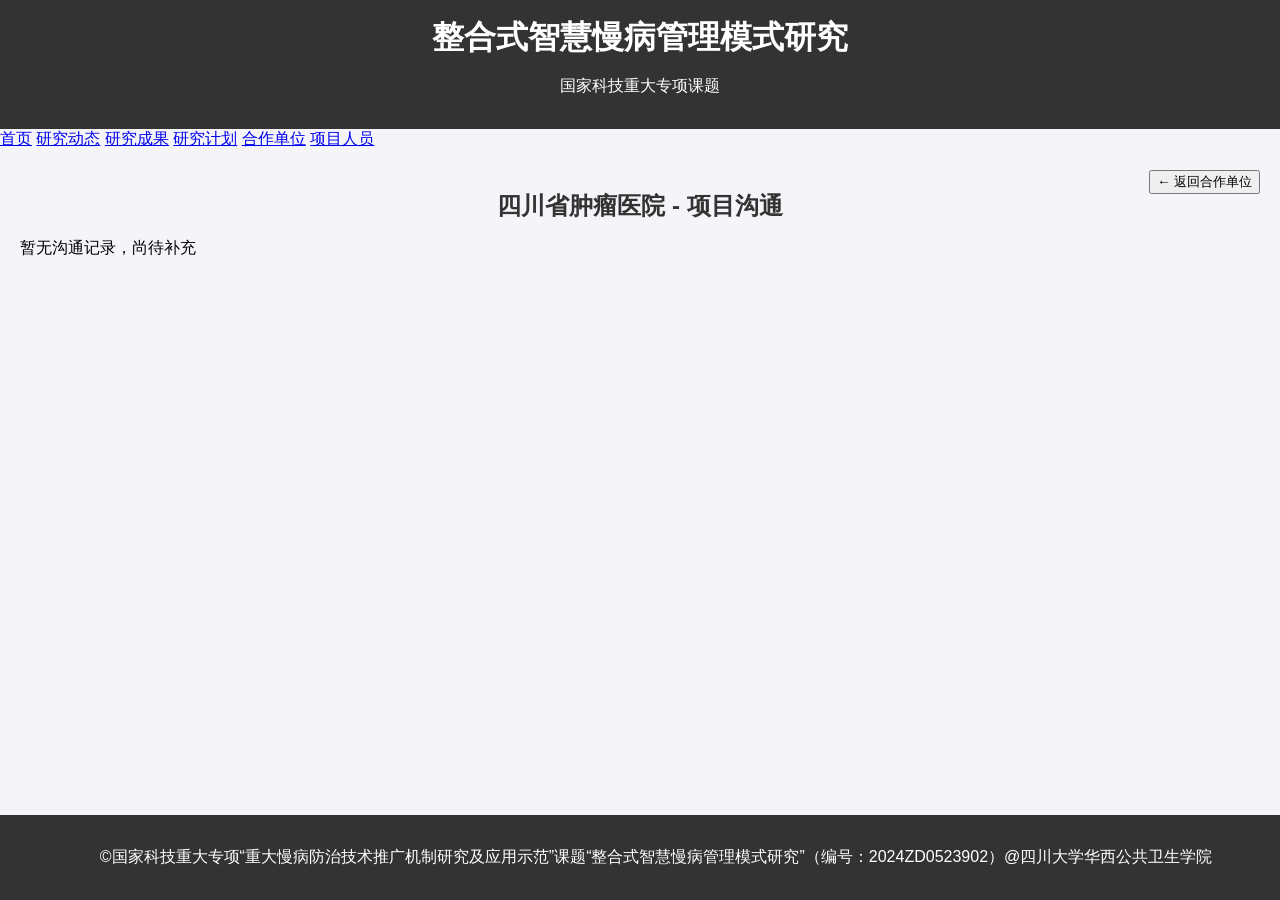
==== comm-cancer.html @ 6c67cd4b "Create comm-cancer.html" ====
<!DOCTYPE html>
<html lang="zh-CN">
<head>
    <meta charset="UTF-8">
    <meta name="viewport" content="width=device-width, initial-scale=1.0">
    <title>项目沟通 - 四川省肿瘤医院 | 整合式智慧慢病管理模式研究</title>
    <link rel="stylesheet" href="styles.css">
</head>
<body class="sub-page">

    <header class="sub-header">
        <h1>整合式智慧慢病管理模式研究</h1>
        <p class="sub-header-subtitle">国家科技重大专项课题</p>
    </header>

    <nav class="sub-nav">
        <div class="sub-nav-container">
            <a href="index.html" class="sub-nav-item">首页</a>
            <a href="trends.html" class="sub-nav-item">研究动态</a>
            <a href="results.html" class="sub-nav-item">研究成果</a>
            <a href="plan.html" class="sub-nav-item">研究计划</a>
            <a href="teams.html" class="sub-nav-item">合作单位</a>
            <a href="members.html" class="sub-nav-item">项目人员</a>
        </div>
    </nav>

    <main class="sub-page-content" style="position: relative;">
        <!-- 标题 -->
        <h2 style="text-align: center; margin-bottom: 1rem;">四川省肿瘤医院 - 项目沟通</h2>

        <!-- 右上角返回按钮 -->
        <div style="position: absolute; top: 20px; right: 20px; display: flex; gap: 1rem;">
            <button onclick="window.location.href='teams.html'" class="back-button">← 返回合作单位</button>
        </div>

        <!-- 沟通记录内容 -->
        <div id="communication-cards" class="communication-cards-container">
            <div class="empty-tip">暂无沟通记录，尚待补充</div>
        </div>
    </main>

    <footer>
        <p>&copy;国家科技重大专项“重大慢病防治技术推广机制研究及应用示范”课题“整合式智慧慢病管理模式研究”（编号：2024ZD0523902）@四川大学华西公共卫生学院</p>
    </footer>

    <script src="scripts.js"></script>
</body>
</html>
---- styles.css ----
/* 这是网页的基础样式 */
body {
    font-family: Arial, sans-serif;
    background-color: #f4f4f9;
    margin: 0;
    padding: 0;
}

header {
    background-color: #333;
    color: white;
    padding: 1rem;
    text-align: center;
}

header h1 {
    margin: 0;
}

main {
    padding: 20px;
}

section {
    margin-bottom: 30px;
}

h2 {
    color: #333;
}

ul {
    list-style-type: none;
    padding: 0;
}

ul li {
    margin: 5px 0;
}

.image-container {
    text-align: center;
    margin: 20px 0;
}

#research-results {
    margin-top: 20px;
}

footer {
    text-align: center;
    padding: 1rem;
    background-color: #333;
    color: white;
    position: fixed;
    bottom: 0;
    width: 100%;
}
#research-plan img {
    width: 80%;  /* 将图片宽度设置为 80% */
    margin: 0 auto;  /* 图片居中 */
    display: block;  /* 图片作为块级元素显示 */
    max-width: 100%;  /* 确保图片不会超出容器宽度 */
}
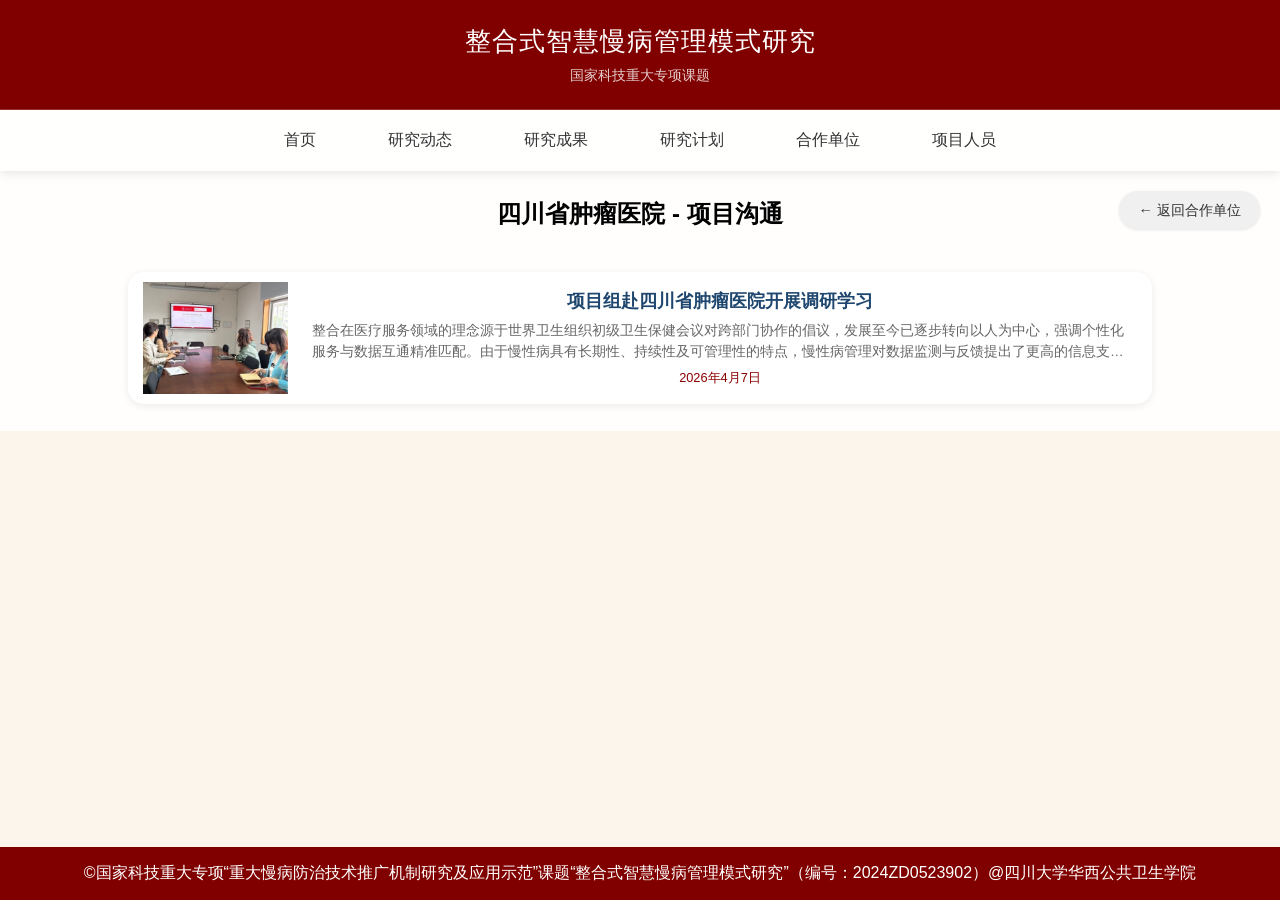
==== commit a51f483e: "Update comm-cancer.html" ====
--- a/comm-cancer.html
+++ b/comm-cancer.html
@@ -5,6 +5,98 @@
     <meta name="viewport" content="width=device-width, initial-scale=1.0">
     <title>项目沟通 - 四川省肿瘤医院 | 整合式智慧慢病管理模式研究</title>
     <link rel="stylesheet" href="styles.css">
+    <style>
+        /* 项目沟通卡片容器 */
+        .communication-cards-container {
+            display: flex;
+            flex-direction: column;
+            gap: 1.2rem;
+            margin-top: 1.6rem;
+        }
+        /* 单个卡片 - 左右布局，悬浮效果 */
+        .comm-card {
+            display: flex;
+            flex-direction: row;
+            gap: 1.5rem;
+            background: #ffffff;
+            border-radius: 16px;
+            overflow: hidden;
+            cursor: pointer;
+            transition: transform 0.2s ease, box-shadow 0.2s ease;
+            box-shadow: 0 2px 8px rgba(0, 0, 0, 0.08);
+        }
+        .comm-card:hover {
+            transform: translateY(-4px);
+            box-shadow: 0 8px 20px rgba(0, 0, 0, 0.12);
+        }
+        /* 左侧图片区域 */
+        .comm-card-image {
+            flex: 1;
+            min-width: 100px;
+            max-width: 160px;
+            background-color: #ffffff;
+            margin: 10px 0 10px 10px;
+            padding-left: 15px;
+        }
+        .comm-card-image img {
+            width: 100%;
+            height: 100%;
+            object-fit: cover;
+            transition: transform 0.3s ease;
+        }
+        .comm-card:hover .comm-card-image img {
+            transform: scale(1.03);
+        }
+        /* 右侧内容区域 */
+        .comm-card-content {
+            flex: 4;
+            padding: 1rem 1.5rem 1rem 0;
+            display: flex;
+            flex-direction: column;
+            justify-content: center;
+        }
+        /* 标题 */
+        .comm-card-title {
+            font-size: 1.1rem;
+            font-weight: 600;
+            color: #1e466e;
+            margin-bottom: 0.5rem;
+            line-height: 1.4;
+            text-align: left !important;
+        }
+        /* 摘要 */
+        .comm-card-summary {
+            font-size: 0.85rem;
+            color: #666;
+            line-height: 1.5;
+            margin-bottom: 0.5rem;
+            display: -webkit-box;
+            -webkit-line-clamp: 2;
+            -webkit-box-orient: vertical;
+            overflow: hidden;
+            text-align: left;
+        }
+        /* 日期 */
+        .comm-card-date {
+            font-size: 0.8rem;
+            color: #8B0000;
+            text-align: left !important;
+        }
+        /* 暂无内容提示 */
+        .empty-tip {
+            text-align: center;
+            padding: 3rem;
+            color: #999;
+            background: #fafafa;
+            border-radius: 16px;
+            font-style: italic;
+        }
+        /* 增加整个页面的左右边距 */
+        .sub-page-content {
+            padding-left: 10% !important;
+            padding-right: 10% !important;
+        }
+    </style>
 </head>
 <body class="sub-page">
 
@@ -25,17 +117,24 @@
     </nav>
 
     <main class="sub-page-content" style="position: relative;">
-        <!-- 标题 -->
         <h2 style="text-align: center; margin-bottom: 1rem;">四川省肿瘤医院 - 项目沟通</h2>
 
-        <!-- 右上角返回按钮 -->
         <div style="position: absolute; top: 20px; right: 20px; display: flex; gap: 1rem;">
             <button onclick="window.location.href='teams.html'" class="back-button">← 返回合作单位</button>
         </div>
 
-        <!-- 沟通记录内容 -->
         <div id="communication-cards" class="communication-cards-container">
-            <div class="empty-tip">暂无沟通记录，尚待补充</div>
+            <!-- 卡片1：260407省肿瘤 -->
+            <div class="comm-card" onclick="window.location.href='https://heoa2026scu.github.io/IICDM.github.io/interview.html?id=260407'">
+                <div class="comm-card-image">
+                    <img src="images/interview/260407省肿瘤.jpg" alt="省肿瘤">
+                </div>
+                <div class="comm-card-content">
+                    <div class="comm-card-title">项目组赴四川省肿瘤医院开展调研学习</div>
+                    <div class="comm-card-summary">整合在医疗服务领域的理念源于世界卫生组织初级卫生保健会议对跨部门协作的倡议，发展至今已逐步转向以人为中心，强调个性化服务与数据互通精准匹配。由于慢性病具有长期性、持续性及可管理性的特点，慢性病管理对数据监测与反馈提出了更高的信息支持需求。整合式慢病管理路径应聚焦微观层面的“防—诊—控—治—康”全链条及多学科协作，与宏观制度与组织整合相区分，并从供方视角进行系统设计。当前制定的路径需进一步细化到具体场景、人群与病种，明确不同层级医疗机构的功能定位，有待进一步优化与完善。</div>
+                    <div class="comm-card-date">2026年4月7日</div>
+                </div>
+            </div>
         </div>
     </main>
 
--- a/styles.css
+++ b/styles.css
@@ -1,64 +1,813 @@
-/* 这是网页的基础样式 */
+/* ========== 全屏背景图 ========== */
+* {
+    margin: 0;
+    padding: 0;
+    box-sizing: border-box;
+}
+
 body {
     font-family: Arial, sans-serif;
-    background-color: #f4f4f9;
+    background-color: #fcf5eb;  /*背景底色*/
+    background-image: url('images/入户背景图.png');
+    background-size: cover;
+    background-position: center center;
+    background-attachment: fixed;
+    background-repeat: no-repeat;
+    /* 使用 flex 布局 */
+    display: flex;
+    align-items: center;
+    justify-content: center;
+     /* 添加动画：背景图从上到下飞入 */
+    animation: bgFlyIn 1s ease-out forwards;
+}
+/* 定义背景图飞入动画 */
+@keyframes bgFlyIn {
+    0% {
+        background-position: center -100vh;  /* 从顶部外开始 */
+        opacity: 0;
+    }
+    100% {
+        background-position: center center;  /* 到达正常位置 */
+        opacity: 1;
+    }
+}
+
+
+/* 桌面端（宽度大于 768px）时禁止滚动 */
+@media (min-width: 769px) {
+    body {
+        height: 100vh;
+        overflow: hidden;
+    }
+}
+
+main {
+    background: transparent;
+    width: 100%;
+    display: flex;
+    flex-direction: column;
+    align-items: center;
+}
+/* 首页（body 没有 sub-page 类） */
+body:not(.sub-page) main {
+    justify-content: center;  /* 垂直居中 */
+    min-height: 100vh;
+}
+/* 子页面 main 样式 */
+body.sub-page main {
+    justify-content: flex-start;
+    min-height: auto;
+}
+
+/* 卡片容器 - 横向排列 */
+.cards-container {
+    display: flex !important;
+    flex-direction: row !important;
+    flex-wrap: nowrap !important;
+    justify-content: center !important;
+    align-items: center;
+    gap: 5vw;
+    padding: 20px;
+    max-width: 90%;
+    margin: 0 auto;
+    margin-top: 40vh !important;  /* 上边距为视口高度的%，自动适配 */
+}
+/* 单个卡片样式 */
+.card {
+    width: 12vw;
+    height: 10vw;
+    min-width: 120px;   /* 最小宽度，防止过小 */
+    max-width: 180px;   /* 最大宽度，防止过大 */
+    background: #ffffff;
+    border-radius: 20px;
+    display: flex;
+    flex-direction: column;
+    justify-content: center;
+    align-items: center;
+    text-align: center;
+    cursor: pointer;
+    transition: transform 0.3s ease, box-shadow 0.3s ease;
+    box-shadow: 0 10px 25px rgba(0, 0, 0, 0.15);
+    border: 1px solid #e0e0e0;
+}
+.card:hover {
+    transform: translateY(-12px);
+    box-shadow: 0 20px 35px rgba(0, 0, 0, 0.25);
+}
+.card h3 {
+    font-size: 1.2vw;
+    font-weight: bold;
+    color: #8B0000;
+    min-font-size: 14px;
+    margin-bottom: 0.5rem;
+}
+.card p {
+    font-size: 0.8vw;
+    color: #666;
+    line-height: 1.4;
+    padding: 0 12px;
+    min-font-size: 10px;
+}
+
+
+/* ========== 内容页面样式 ========== */
+/* 返回首页的导航链接 */
+.page-nav {
+    text-align: right;
+    margin-top: 10px;
+}
+.page-nav a {
+    color: white;
+    text-decoration: none;
+    background: rgba(255, 255, 255, 0.2);
+    padding: 6px 12px;
+    border-radius: 20px;
+    font-size: 0.9rem;
+    transition: background 0.3s;
+}
+.page-nav a:hover {
+    background: rgba(255, 255, 255, 0.3);
+}
+/* 内容页面的 main 区域 */
+.content-page {
+    background: rgba(255, 255, 255, 0.92);
+    border-radius: 24px;
+    max-width: 900px;
+    margin: 40px auto;
+    padding: 30px;
+    box-shadow: 0 10px 30px rgba(0, 0, 0, 0.1);
+}
+.content-page h2 {
+    color: #1e466e;
+    border-bottom: 3px solid #1e466e;
+    padding-bottom: 10px;
+    margin-bottom: 25px;
+}
+/* 研究动态列表样式 */
+#news-links li {
+    margin: 15px 0;
+    padding: 12px 15px;
+    background: #f8f9fa;
+    border-radius: 12px;
+    transition: transform 0.2s, box-shadow 0.2s;
+}
+#news-links li:hover {
+    transform: translateX(5px);
+    box-shadow: 0 5px 15px rgba(0, 0, 0, 0.1);
+}
+#news-links a {
+    text-decoration: none;
+    color: #1e466e;
+    font-size: 1rem;
+    font-weight: 500;
+    display: block;
+}
+#news-links a:hover {
+    color: #0077b6;
+}
+
+/* 研究成果列表样式 */
+#documents p {
+    margin: 15px 0;
+    padding: 12px 15px;
+    background: #f8f9fa;
+    border-radius: 12px;
+    transition: transform 0.2s, box-shadow 0.2s;
+}
+#documents p:hover {
+    transform: translateX(5px);
+    box-shadow: 0 5px 15px rgba(0, 0, 0, 0.1);
+}
+#documents a {
+    text-decoration: none;
+    color: #1e466e;
+    font-size: 1rem;
+    font-weight: 500;
+    display: block;
+}
+#documents a:hover {
+    color: #0077b6;
+}
+/* 图片容器样式 */
+.content-page .image-container {
+    margin: 20px 0;
+    text-align: center;
+}
+.content-page .image-container img {
+    max-width: 100%;
+    height: auto;
+    border-radius: 16px;
+    box-shadow: 0 5px 20px rgba(0, 0, 0, 0.1);
+}
+
+/* ========== 主页底部文字样式 ========== */
+/* 调整 main 的布局，让内容从上到下排列 */
+main {
+    background: transparent;
+    width: 100%;
+    display: flex;
+    flex-direction: column;
+    align-items: center;
+    min-height: 100vh;
+}
+/* 底部文字容器 */
+/* 底部文字容器 */
+.home-footer {
+    text-align: center;
+    position: absolute;
+    bottom: 20px;
+    left: 0;
+    right: 0;
+    color: black;
+    font-size: 1rem;
+    line-height: 1.5;
+    text-shadow: none;
+    z-index: 10;
+}
+.home-footer p {
+    margin: 5px 0;
+    letter-spacing: 1px;
+}
+/* 覆盖超链接默认颜色*/
+.home-footer a {
+    color: black;           /* 设置链接颜色为白色 */
+    text-decoration: none;  /* 去掉下划线 */
+    transition: opacity 0.3s ease;
+}
+/* 鼠标悬停效果 */
+.home-footer a:hover {
+    opacity: 0.8;
+    text-decoration: underline;  /* 悬停时显示下划线 */
+}
+
+
+/* ========== 子页面专用 body 样式 ========== */
+body.sub-page {
+    display: flex !important;
+    flex-direction: column !important;
+    align-items: stretch !important;
+    justify-content: flex-start !important;
+    min-height: 100vh;
+    height: auto;                 /* 新增：允许高度自动 */
+    overflow-y: auto;             /* 新增：允许垂直滚动 */
+    background-attachment: scroll;
+}
+
+/* ========== 版头样式（在导航栏上方） ========== */
+.sub-header {
+    background: linear-gradient(135deg, rgb(128,0,0), rgb(128,0,0));
+    color: white;
+    padding: 1.5rem 1rem;
+    text-align: center;
+    border-bottom: 1px solid rgba(255, 255, 255, 0.2);
+}
+.sub-header h1 {
     margin: 0;
-    padding: 0;
-}
-
-header {
-    background-color: #333;
+    font-size: 1.6rem;
+    font-weight: 500;
+    letter-spacing: 1px;
+}
+.sub-header-subtitle {
+    margin: 8px 0 0 0;
+    font-size: 0.85rem;
+    opacity: 0.8;
+}
+
+/* ========== 导航栏样式 ========== */
+.sub-nav {
+    position: sticky;
+    top: 0;
+    left: 0;
+    width: 100%;
+    background: rgba(255, 255, 255, 0.95);
+    backdrop-filter: blur(10px);
+    box-shadow: 0 2px 10px rgba(0, 0, 0, 0.1);
+    z-index: 1000;
+    padding: 12px 0;
+}
+.sub-nav-container {
+    display: flex;
+    justify-content: center;
+    gap: 40px;
+    max-width: 800px;
+    margin: 0 auto;
+    padding: 0 20px;
+}
+.sub-nav-item {
+    font-size: 1rem;
+    font-weight: 500;
+    color: #333;
+    text-decoration: none;
+    padding: 8px 16px;
+    border-radius: 30px;
+    transition: all 0.3s ease;
+}
+.sub-nav-item:hover {
+    background: #f0f0f0;
+    color: #8B0000;
+}
+.sub-nav-item.active {
+    background: #8B0000;
     color: white;
-    padding: 1rem;
-    text-align: center;
-}
-
-header h1 {
-    margin: 0;
-}
-
-main {
-    padding: 20px;
-}
-
-section {
-    margin-bottom: 30px;
-}
-
-h2 {
-    color: #333;
-}
-
-ul {
-    list-style-type: none;
-    padding: 0;
-}
-
-ul li {
-    margin: 5px 0;
-}
-
-.image-container {
-    text-align: center;
-    margin: 20px 0;
-}
-
-#research-results {
-    margin-top: 20px;
-}
-
+}
+
+/* ========== 内容区域 ========== */
+.sub-page-content {
+    background: rgba(255, 255, 255, 0.92);
+    border-radius: 0;
+    max-width: 100%;
+    padding: 3vh 5vw;              /*上边距与左右边距*/
+    margin-top: 0;               /* 确保没有上边距 */
+    box-shadow: none;
+    flex: 0 0 auto;              /* 不拉伸，保持内容高度 */
+}
+.sub-page-content h2,
+.sub-page-content ul,
+.sub-page-content div {
+    margin-left: auto;
+    margin-right: auto;
+}
+
+/* ========== 页脚样式 ========== */
 footer {
     text-align: center;
     padding: 1rem;
-    background-color: #333;
+    background-color: rgb(128,0,0);
     color: white;
-    position: fixed;
-    bottom: 0;
-    width: 100%;
-}
-#research-plan img {
-    width: 80%;  /* 将图片宽度设置为 80% */
-    margin: 0 auto;  /* 图片居中 */
-    display: block;  /* 图片作为块级元素显示 */
-    max-width: 100%;  /* 确保图片不会超出容器宽度 */
-}
+    width: 100%;
+    margin-top: auto;
+}
+
+
+/* ========== 研究动态页面：左右两栏布局 ========== */
+/* 两栏容器 */
+.two-columns {
+    display: flex;
+    flex-wrap: wrap;
+    gap: 7vw;
+    justify-content: space-between;
+}
+/* 左侧：会议资讯 */
+.dynamic-section:first-child {
+    flex: 0.8;
+    min-width: 200px;
+}
+/* 右侧：调研访谈 */
+.dynamic-section:last-child {
+    flex: 1;
+    min-width: 200px;
+    max-width: 300px;
+}
+/* 板块标题样式 */
+.dynamic-section h2 {
+    color: black;
+    border-bottom: 0.2vw solid black;
+    padding-bottom: 2vh;  /* 下边距为视口高度的% */
+    margin-bottom: 3vh;   /* 标题与内容间距为视口高度的% */
+    font-size: clamp(1.1rem, 2.3vw, 1.6rem);  /* 动态字体 */
+    font-weight: 500;
+}
+/* 列表样式 */
+#news-links,
+#interview-links {
+    list-style: none;
+    padding: 0;
+    margin: 0;
+}
+/* 列表项样式 */
+#news-links li,
+#interview-links li {
+    margin: 1.5vh 0;             /* 条目上下间距为视口高度的1.5% */
+    padding: 1.2vh 1.5vw;        /* 内边距：上下用vh，左右用vw */
+    background: #fcf5eb;         /* 背景颜色 */ 
+    border-radius: 1.2vw;        /* 圆角为视口宽度的1.2% */
+    transition: transform 0.2s, box-shadow 0.2s;
+}
+/* 链接文字样式 */
+#news-links a,
+#interview-links a {
+    text-decoration: none;
+    color: black;
+    font-size: clamp(0.85rem, 1.2vw, 1rem);  /* 动态字体：最小0.85rem，最大1rem */
+    font-weight: 500;
+    display: block;
+}
+/* 悬浮效果 */
+#news-links li:hover,
+#interview-links li:hover {
+    transform: translateX(0.5vw);           /* 悬浮移动距离为视口宽度的0.5% */
+    box-shadow: 0 0.5vh 1.5vh rgba(0, 0, 0, 0.1);  /* 阴影用vh单位 */
+}
+/* 链接悬浮颜色 */
+#news-links a:hover,
+#interview-links a:hover {
+        color: black;
+}
+/* 暂无内容提示样式 */
+.empty-tip {
+    color: #999;
+    text-align: center;
+    padding: 3vh 2vw !important;           /* 内边距比例化 */
+    background: #fcf5eb !important;
+    font-style: italic;
+    font-size: clamp(0.8rem, 1vw, 0.9rem); /* 动态字体 */
+}
+
+/* 会议资讯卡片样式 */
+.news-cards-container {
+    display: flex;
+    flex-direction: column;
+    gap: 1rem;
+}
+.news-card {
+    background: #ffffff;
+    border-radius: 12px;
+    overflow: hidden;
+    cursor: pointer;
+    transition: transform 0.2s ease, box-shadow 0.2s ease;
+    box-shadow: 0 2px 8px rgba(0, 0, 0, 0.08);
+}
+.news-card:hover {
+    transform: translateY(-4px);
+    box-shadow: 0 8px 20px rgba(0, 0, 0, 0.12);
+}
+.card-image {
+    width: 100%;
+    height: 180px;
+    overflow: hidden;
+    background-color: #f5f5f5;
+}
+.card-image img {
+    width: 100%;
+    height: 100%;
+    object-fit: cover;
+    transition: transform 0.3s ease;
+}
+.news-card:hover .card-image img {
+    transform: scale(1.03);
+}
+.card-title {
+    padding: 1rem;
+    font-size: 1rem;
+    font-weight: 500;
+    color: #1e466e;
+    line-height: 1.4;
+    background: white;
+}
+
+/* ========== 合作单位卡片样式 ========== */
+/* 卡片容器：一排显示 */
+.partners-container {
+    display: flex;
+    flex-direction: row;
+    flex-wrap: wrap;
+    justify-content: center;
+    gap: 3vw;
+    margin-top: 5vh;
+}
+/* 每个单位独立包装 */
+.partner-card-wrapper {
+    width: 14vw;
+    min-width: 220px;
+    max-width: 280px;
+    display: flex;
+    flex-direction: column;
+}
+/* 悬浮窗卡片 - 带背景图 */
+.partner-card {
+    background-size: cover;
+    background-position: center center;
+    background-repeat: no-repeat;
+    border-radius: 1.2vw;
+    cursor: pointer;
+    transition: transform 0.3s ease, box-shadow 0.3s ease;
+    box-shadow: 0 0.5vh 1.5vh rgba(0, 0, 0, 0.1);
+    border: 1px solid rgba(255, 255, 255, 0.3);
+    overflow: hidden;
+    height: 15vh;
+    min-height: 100px;
+    max-height: 130px;
+    display: flex;
+    align-items: center;
+    justify-content: center;
+    width: 100%;
+    position: relative;
+}
+/* 半透明遮罩层 - 让文字更清晰 */
+.partner-card::before {
+    content: '';
+    position: absolute;
+    top: 0;
+    left: 0;
+    width: 100%;
+    height: 100%;
+    background-color: rgba(139, 69, 19, 0.5);  /* 半透明颜色，可调整 */
+    border-radius: 1.2vw;
+    z-index: 1;
+}
+.partner-card:hover {
+    transform: translateY(-0.8vh);
+    box-shadow: 0 1.5vh 3vh rgba(0, 0, 0, 0.15);
+}
+/* 卡片内的文字 */
+.partner-card h3 {
+    position: relative;
+    z-index: 2;
+    color: white;
+    padding: 1.2vh 1vw;
+    margin: 0;
+    font-size:  clamp(1.1rem, 1.3vw, 1.5rem);
+    font-weight: 600;
+    text-align: center;
+    letter-spacing: 0.5px;
+    width: 100%;
+    height: 100%;
+    display: flex;
+    align-items: center;
+    justify-content: center;
+    line-height: 1.5;
+    word-break: break-word;
+    text-shadow: 1px 1px 2px rgba(0, 0, 0, 0.5);
+}
+/* 四行文字链接区域 */
+.partner-links {
+    margin-top: 2vh;
+    display: flex;  
+显示 ：flex;
+    flex-direction: column;
+    gap: 1vh;
+    width: 100%;
+}
+.link-item {
+    display: block;
+    padding: 1vh 0.8vw;  
+缓冲 ：1 辆 VH 0.8VW;
+    background: #f8f9fa;
+    border-radius: 0.8vw;
+    text-decoration: none;
+    font-size: clamp(0.8rem, 1vw, 1.2rem);
+    color: #333;
+    transition: all 0.2s ease;
+    text-align: center;
+    white-space: normal;
+    word-break: break-word;
+}
+.link-item:hover {
+    background: #8B0000;
+    color: white;
+    transform: translateX(0.3vw);
+}
+/* ========== 弹窗（Tooltip）样式 ========== */
+.tooltip-item {
+    position: relative;
+    display: block;
+    width: 100%;
+}
+.tooltip-trigger {
+    display: block;
+    padding: 1vh 0.8vw;
+    background: #f8f9fa;
+    border-radius: 0.8vw;
+    font-size:  clamp(0.8rem, 1vw, 1.2rem);
+    color: #333;
+    text-align: center;
+    cursor: pointer;
+    transition: all 0.2s ease;
+}
+.tooltip-trigger:hover {
+    background: #8B0000;
+    color: white;
+}
+/* 弹窗内容 - 默认隐藏 */
+.tooltip-content {
+    visibility: hidden;
+    opacity: 0;
+    position: absolute;
+    bottom: 120%;
+    left: 50%;
+    transform: translateX(-50%);
+    background: rgba(0, 0, 0, 0.9);
+    color: white;
+    padding: 1rem;
+    border-radius: 12px;
+    font-size: 0.8rem;
+    line-height: 1.5;
+    min-width: 220px;
+    max-width: 280px;
+    white-space: normal;
+    z-index: 100;
+    transition: opacity 0.3s ease, visibility 0.3s ease;
+    text-align: left;
+    box-shadow: 0 4px 12px rgba(0, 0, 0, 0.3);
+    pointer-events: none;
+}
+/* 弹窗小三角 */
+.tooltip-content::after {
+    content: '';
+    position: absolute;
+    top: 100%;
+    left: 50%;
+    transform: translateX(-50%);
+    border-width: 6px;
+    border-style: solid;
+    border-color: rgba(0, 0, 0, 0.9) transparent transparent transparent;
+}
+/* 鼠标悬浮时显示弹窗 */
+.tooltip-item:hover .tooltip-content {
+    visibility: visible;
+    opacity: 1;
+}
+
+
+/* ========== 各单位研究成果卡片样式 ========== */
+.results-cards-container {
+    display: flex;
+    flex-direction: row;
+    flex-wrap: wrap;
+    gap: 2rem;
+    justify-content: flex-start;
+    margin-top: 2vh;
+}
+.results-card {
+    width: 280px;
+    background: #ffffff;
+    border-radius: 12px;
+    overflow: hidden;
+    cursor: pointer;
+    transition: transform 0.2s ease, box-shadow 0.2s ease;
+    box-shadow: 0 2px 8px rgba(0, 0, 0, 0.08);
+}
+.results-card:hover {
+    transform: translateY(-4px);
+    box-shadow: 0 8px 20px rgba(0, 0, 0, 0.12);
+}
+.results-card .card-image {
+    width: 100%;
+    height: 160px;
+    overflow: hidden;
+    background-color: #f5f5f5;
+}
+.results-card .card-image img {
+    width: 100%;
+    height: 100%;
+    object-fit: cover;
+    transition: transform 0.3s ease;
+}
+.results-card:hover .card-image img {
+    transform: scale(1.03);
+}
+.results-card .card-title {
+    padding: 0.8rem 1rem;
+    font-size: 0.9rem;
+    font-weight: 500;
+    color: #1e466e;
+    line-height: 1.4;
+    background: white;
+}
+
+
+/* ========== 项目人员页面：左侧图片 + 右侧成员列表 ========== */
+.members-container {
+    display: flex;
+    flex-direction: row;
+    flex-wrap: wrap;
+    gap: 4vw;                   /* 间距改为视口宽度的3% */
+    margin-top: 3vh;            /* 上边距改为视口高度的3% */
+    align-items: center;
+}
+/* 左侧图片区域 */
+.members-image {
+    flex: 0 0 35%;              /* 固定占38%宽度 */
+    min-width: 250px;
+    max-width: 500px;
+    display: flex;
+    justify-content: center;
+    align-items: center;
+}
+.members-image img {
+    width: 100%;
+    height: auto;
+    border-radius: 1.2vw;       /* 圆角随屏幕宽度变化 */
+    box-shadow: 0 0.5vh 1.5vh rgba(0, 0, 0, 0.1);
+}
+/* 右侧成员列表区域 */
+.members-list {
+    flex: 3;
+    min-width: 500px;
+}
+/* 单个成员项 */
+.member-item {
+    padding: 1vh 1.2vw;       /* 内边距：上下用vh，左右用vw */
+    margin-bottom: 1.2vh;         /* 间距用视口高度 */
+    background: #f8f9fa;
+    border-radius: 1vw;         /* 圆角随屏幕宽度 */
+    transition: all 0.2s ease;
+    line-height: 1.5;
+    font-size: clamp(0.85rem, 1.2vw, 1rem);  /* 动态字体：最小0.85rem，最大1rem */
+    color: #333;
+    border-left: 0.25vw solid #8B0000;       /* 左边框随屏幕宽度 */
+}
+.member-item:hover {
+    transform: translateX(0.5vw);            /* 悬浮移动距离随屏幕宽度 */
+    background: #fff;
+    box-shadow: 0 0.8vh 1.8vh rgba(0, 0, 0, 0.08);
+}
+.member-item strong {
+    color: #8B0000;
+    font-size: clamp(0.9rem, 1.3vw, 1.05rem);  /* 动态字体 */
+    display: inline-block;
+    min-width: 5.5vw;           /* 最小宽度用视口宽度比例 */
+    font-weight: 600;
+}
+
+
+/* ========== 项目成果详情页面（上下两个板块） ========== */
+
+.research-section {
+    margin-bottom: 4vh;
+}
+
+.research-section:last-child {
+    margin-bottom: 0;
+}
+
+.section-title {
+    color: #1e466e;
+    border-bottom: 3px solid #1e466e;
+    padding-bottom: 1vh;
+    margin-bottom: 2vh;
+    font-size: clamp(1.1rem, 2vw, 1.4rem);
+    font-weight: 600;
+}
+/* 成果卡片容器 - 左右排列 */
+.results-cards-container {
+    display: flex;
+    flex-direction: row;
+    flex-wrap: wrap;
+    gap: 2rem;
+    justify-content: flex-start;
+}
+/* 成果卡片样式 */
+.result-card {
+    width: 280px;
+    background: #ffffff;
+    border-radius: 12px;
+    overflow: hidden;
+    cursor: pointer;
+    transition: transform 0.2s ease, box-shadow 0.2s ease;
+    box-shadow: 0 2px 8px rgba(0, 0, 0, 0.08);
+}
+
+.result-card:hover {
+    transform: translateY(-4px);
+    box-shadow: 0 8px 20px rgba(0, 0, 0, 0.12);
+}
+.result-card .card-image {
+    width: 100%;
+    height: 160px;
+    overflow: hidden;
+    background-color: #f5f5f5;
+}
+.result-card .card-image img {
+    width: 100%;
+    height: 100%;
+    object-fit: cover;
+    transition: transform 0.3s ease;
+}
+.result-card:hover .card-image img {
+    transform: scale(1.03);
+}
+.result-card .card-title {
+    padding: 0.8rem 1rem;
+    font-size: 0.9rem;
+    font-weight: 500;
+    color: #1e466e;
+    line-height: 1.4;
+    background: white;
+}
+
+
+/* ========== 返回按钮样式 ========== */
+.back-button-container {
+    margin-bottom: 2vh;
+    text-align: left;
+}
+.back-button {
+    display: inline-block;
+    padding: 0.6rem 1.2rem;
+    background: #f0f0f0;
+    color: #333;
+    border: none;
+    border-radius: 30px;
+    font-size: 0.9rem;
+    cursor: pointer;
+    transition: all 0.3s ease;
+    text-decoration: none;
+    box-shadow: 0 1px 3px rgba(0, 0, 0, 0.1);
+}
+.back-button:hover {
+    background: #8B0000;
+    color: white;
+    transform: translateX(-3px);
+    box-shadow: 0 2px 6px rgba(0, 0, 0, 0.15);
+}
